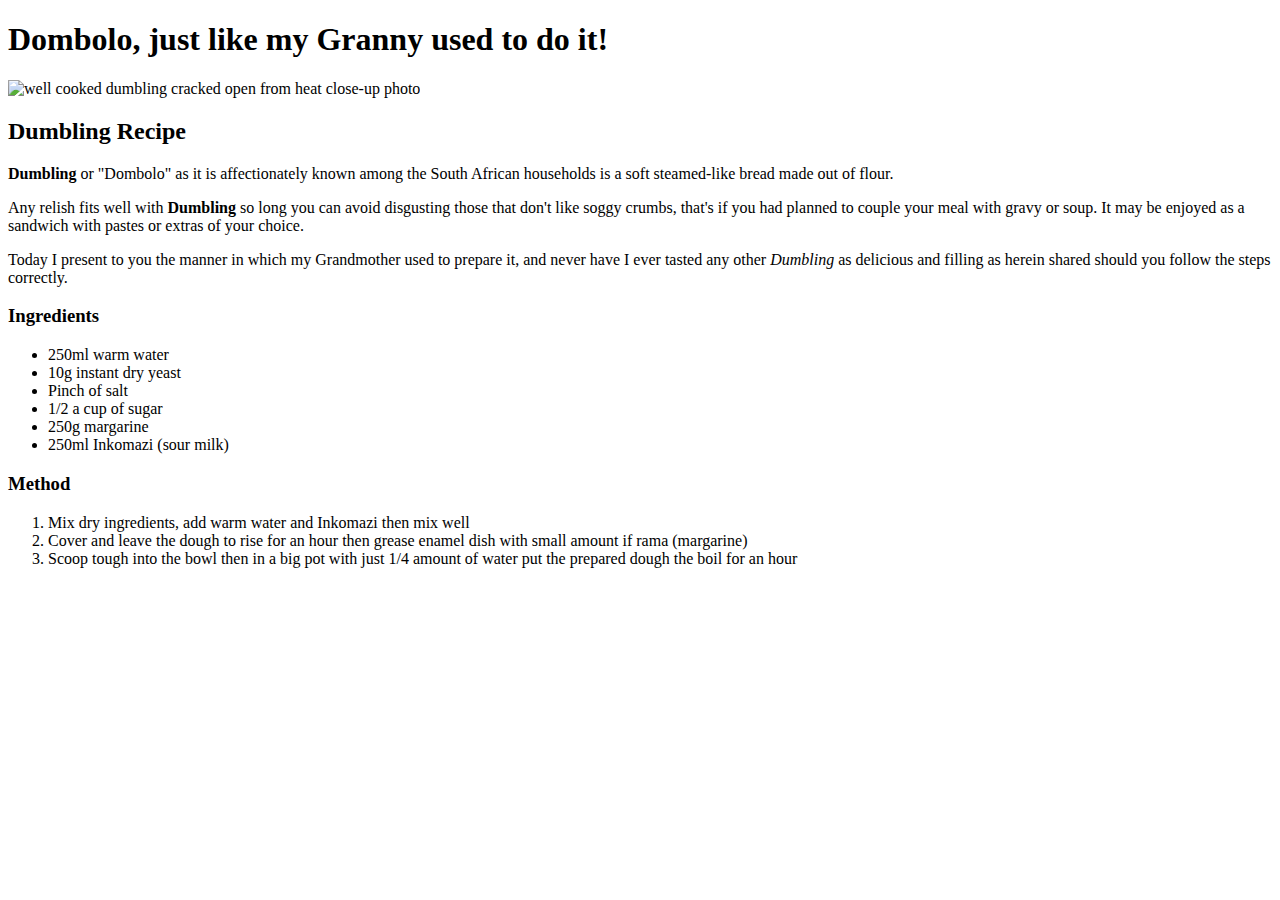
==== recipes/dumbling.html @ aca9697c "first commit" ====
<!DOCTYPE html>
<html lang="en">
<head>
    <meta charset="UTF-8">
    <meta http-equiv="X-UA-Compatible" content="IE=edge">
    <meta name="viewport" content="width=device-width, initial-scale=1.0">
    <title>Dumbling Odin Recipes</title>
</head>
<body>
<h1>Dombolo, just like my Granny used to do it!</h1>
<img src="https://img-global.cpcdn.com/recipes/704f94860ac9a8cb/680x482cq70/family-dumbling-recipe-main-photo.jpg" alt="well cooked dumbling cracked open from heat close-up photo">

<h2>Dumbling Recipe</h2>
<p><strong>Dumbling</strong> or "Dombolo" as it is affectionately known among the South African households is a soft steamed-like bread made out of flour.</p> 
<p>Any relish fits well with <strong>Dumbling</strong> so long you can avoid disgusting those that don't like soggy crumbs, that's if you had planned to couple your meal with gravy or soup. It may be enjoyed as a sandwich with pastes or extras of your choice.</p>

<p>Today I present to you the manner in which my Grandmother used to prepare it, and never have I ever tasted any other <em>Dumbling</em> as delicious and filling as herein shared should you follow the steps correctly.</p>

<h3>Ingredients</h3>
<ul>
    <li>250ml warm water</li>
    <li>10g instant dry yeast</li>
    <li>Pinch of salt</li>
    <li>1/2 a cup of sugar</li>
    <li>250g margarine</li>
    <li>250ml Inkomazi (sour milk)</li>
</ul>
<h3>Method</h3>
<ol>
    <li>Mix dry ingredients, add warm water and Inkomazi then mix well</li>
    <li>Cover and leave the dough to rise for an hour then grease enamel dish with small amount if rama (margarine)</li>
    <li>Scoop tough into the bowl then in a big pot with just 1/4 amount of water put the prepared dough the boil for an hour</li>
</ol>

    
</body>
</html>
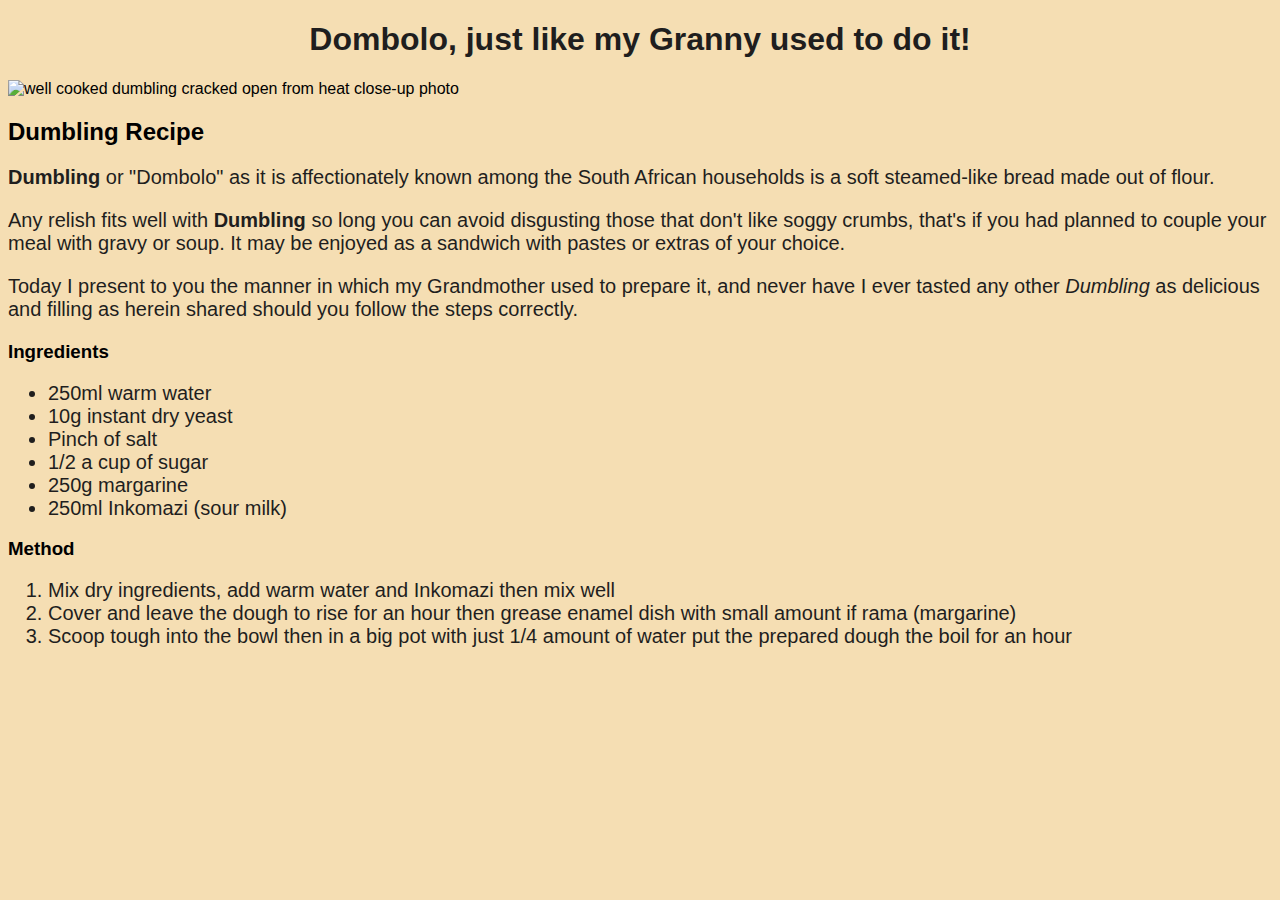
==== commit 34b7929a: "Added Basic CSS" ====
--- a/recipes/dumbling.html
+++ b/recipes/dumbling.html
@@ -4,6 +4,7 @@
     <meta charset="UTF-8">
     <meta http-equiv="X-UA-Compatible" content="IE=edge">
     <meta name="viewport" content="width=device-width, initial-scale=1.0">
+    <link type="text/css" rel="stylesheet" href="../style.css">
     <title>Dumbling Odin Recipes</title>
 </head>
 <body>
--- a/style.css
+++ b/style.css
@@ -0,0 +1,27 @@
+body {
+    background-color: wheat;
+    font-family: Arial, Helvetica, sans-serif;
+}
+
+
+h1 {
+    text-align: center;
+    color: rgb(31, 30, 30);
+}
+ p,
+ li {font-size: 20px;
+    color: rgb(31, 30, 30);
+}
+/*Home/Main Page Feature Head-line styling*/
+#home-para-style {
+    color: rgb(97, 13, 13);
+    font-size: larger;
+    font-weight: bold;
+    
+
+}
+
+/*links/anchors' removal of default under-line*/
+a {
+    text-decoration: none;
+}